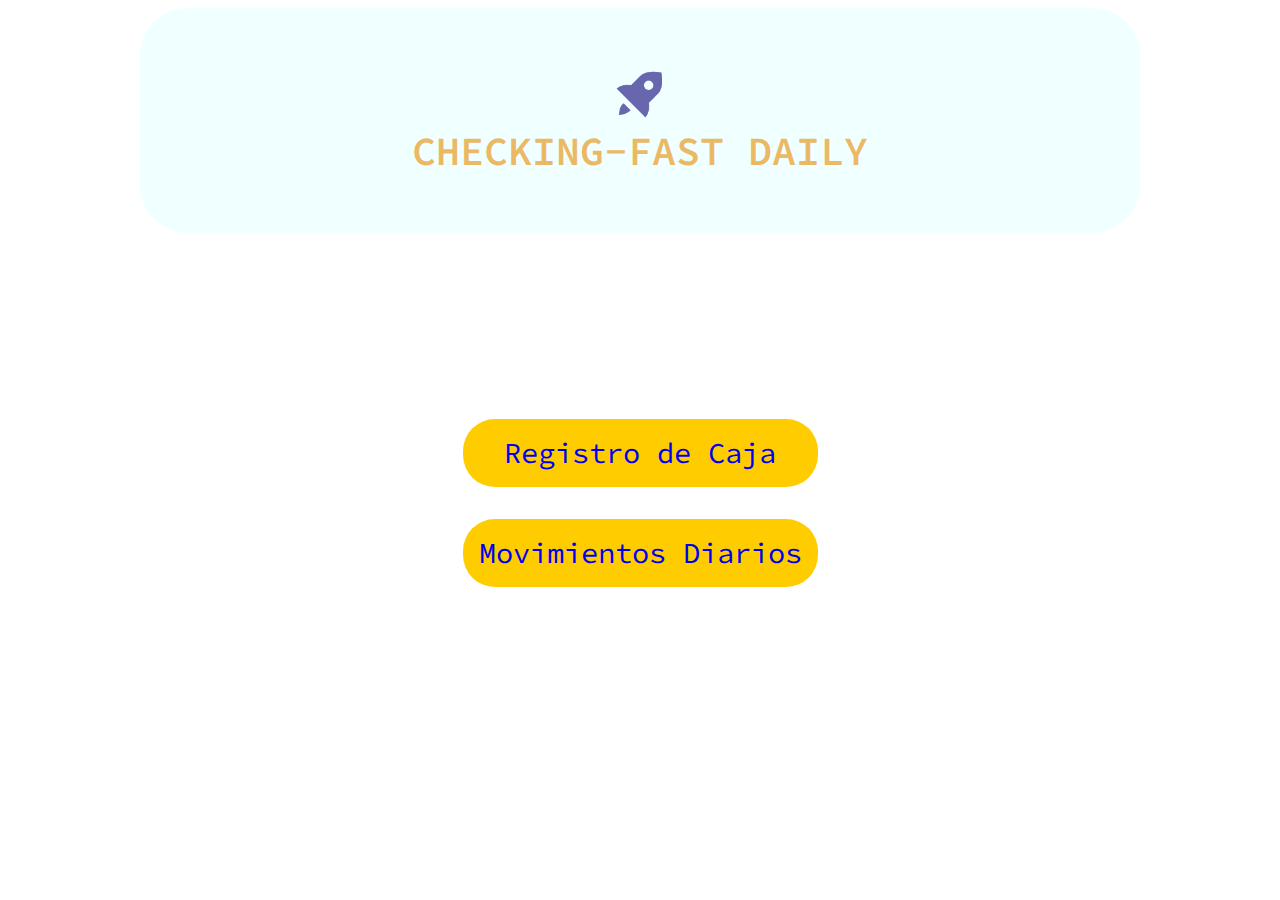
==== index.html @ d6ebd595 "first commit" ====
<!DOCTYPE html>
<html lang="en">
<head>
    <meta charset="UTF-8">
    <meta http-equiv="X-UA-Compatible" content="IE=edge">
    <meta name="viewport" content="width=device-width, initial-scale=1.0">
    <link rel="stylesheet" href="Css/style.css">
    <title> Checking-Fast</title>
    <link rel="icon" type="icon/png" href="img/rocket-solid-24.png">
    <link rel="preconnect" href="https://fonts.googleapis.com">
    <link rel="preconnect" href="https://fonts.gstatic.com" crossorigin>
    <link href="https://fonts.googleapis.com/css2?family=Source+Code+Pro:wght@200;300;400;500;600&display=swap" rel="stylesheet">
</head>
<body>
    <header class="contenedor header">
        <div class="encabezado">
            <img src="img/rocket-solid-96.png" class="icono-header" alt="">
            <h1 class="formato"> Checking-Fast Daily</h1>
        </div>
        <!--<input type="button" value="Volver" class="boton_personalizado" id="boton_regresar">-->
    </header>

    <div class="contenedor menu_principal" id="">
        <ul class="lista">
            <li> <a href="caja.html"> Registro de Caja</a></li>
            <li> <a href="depositos.html"> Movimientos Diarios </a> </li>
        </ul>
    </div>

    
</body>
</html>
---- Css/style.css ----
html {
    box-sizing: border-box;
    min-height: 100%;
    scroll-snap-type: y mandatory;
}

*, *:before, *:after {
    box-sizing: inherit;
}

body {
    font-family: 'Source Code Pro', monospace;
    min-height: 100%;
    
}

.contenedor {
    margin: 0 auto;
    max-width: 1000px;
}
/* Tipografía */
h1{
    font-size: 2.5rem;
    font-weight: 600;
}
/* Header */

.icono-header{
    width: 3.5rem;
}

.header{
    /* margin: 2rem auto; */
    display: grid;
    place-content: center;
    background-color: azure;
    border-radius: 3rem;
    height: 25vh;
}

.encabezado{
    text-align: center;
}

.formato{
    margin: 0;
    text-transform: uppercase;
    color: rgba(233, 143, 8, 0.637);
}


/* Personalización menú */
.menu_principal{
    display: grid;
    place-content: center;
    height: 60vh;
}

.lista{
    list-style-type: none;
    padding: 0;
    text-align: center;
    
    
}

.lista li{
    margin: 2rem;
    padding: 1rem;
    font-weight: 400;
    font-size: 1.8rem;
    background-color: #ffcc00;
    border-radius: 2rem;
    
}

.lista li a{
    text-decoration: none;
}
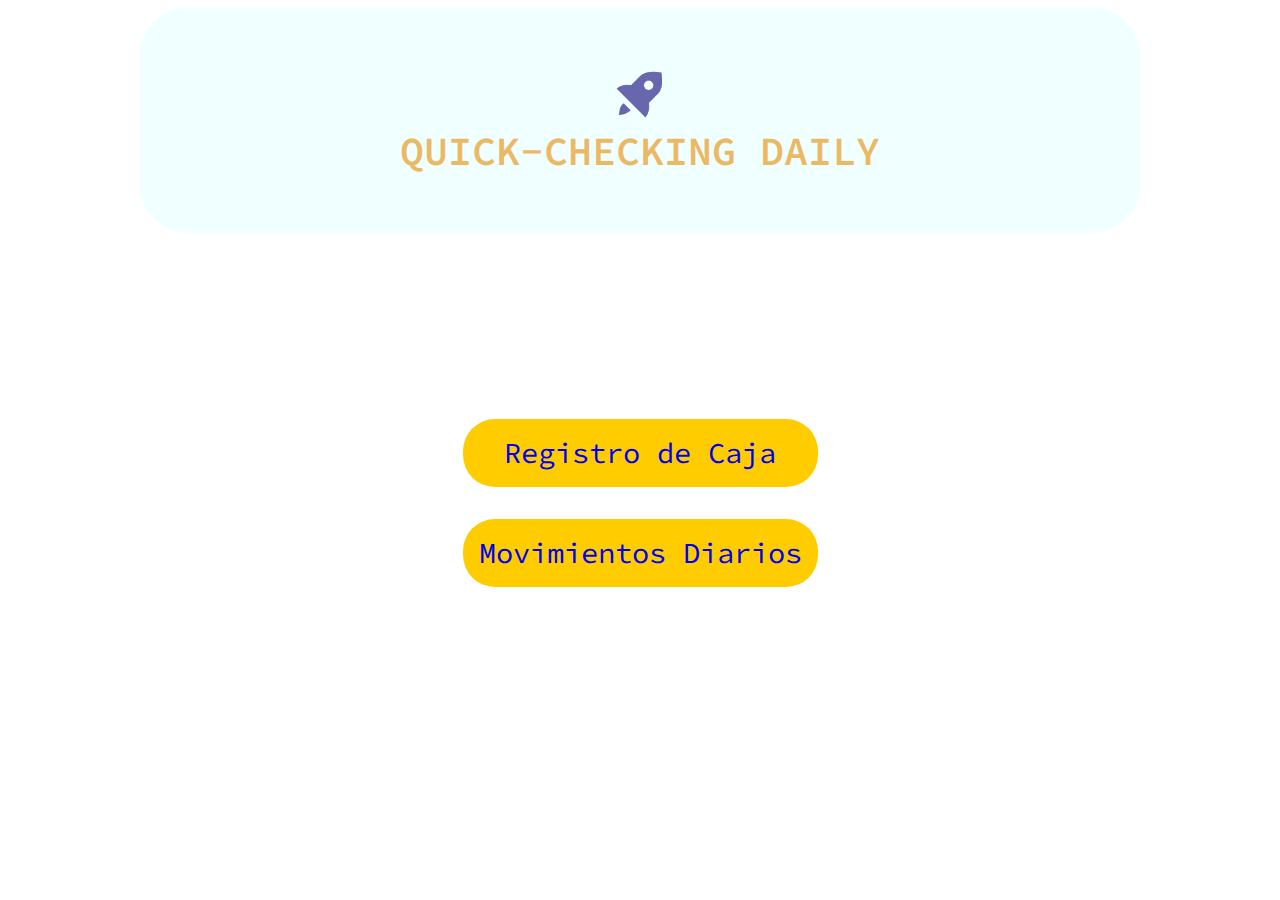
==== commit f41023ee: "Personalización Formulario Caja" ====
--- a/index.html
+++ b/index.html
@@ -5,7 +5,7 @@
     <meta http-equiv="X-UA-Compatible" content="IE=edge">
     <meta name="viewport" content="width=device-width, initial-scale=1.0">
     <link rel="stylesheet" href="Css/style.css">
-    <title> Checking-Fast</title>
+    <title> Quick-Checking</title>
     <link rel="icon" type="icon/png" href="img/rocket-solid-24.png">
     <link rel="preconnect" href="https://fonts.googleapis.com">
     <link rel="preconnect" href="https://fonts.gstatic.com" crossorigin>
@@ -15,7 +15,7 @@
     <header class="contenedor header">
         <div class="encabezado">
             <img src="img/rocket-solid-96.png" class="icono-header" alt="">
-            <h1 class="formato"> Checking-Fast Daily</h1>
+            <h1 class="formato"> Quick-Checking Daily</h1>
         </div>
         <!--<input type="button" value="Volver" class="boton_personalizado" id="boton_regresar">-->
     </header>
@@ -27,6 +27,6 @@
         </ul>
     </div>
 
-    
+    <script src="JS/javascript.js"></script>
 </body>
 </html>--- a/Css/style.css
+++ b/Css/style.css
@@ -76,4 +76,12 @@
 
 .lista li a{
     text-decoration: none;
+}
+
+/* Personalización Interfaz de caja */
+/* Formulario */
+.formulario{
+    display: grid;
+    place-content: center;
+    height: 120vh;
 }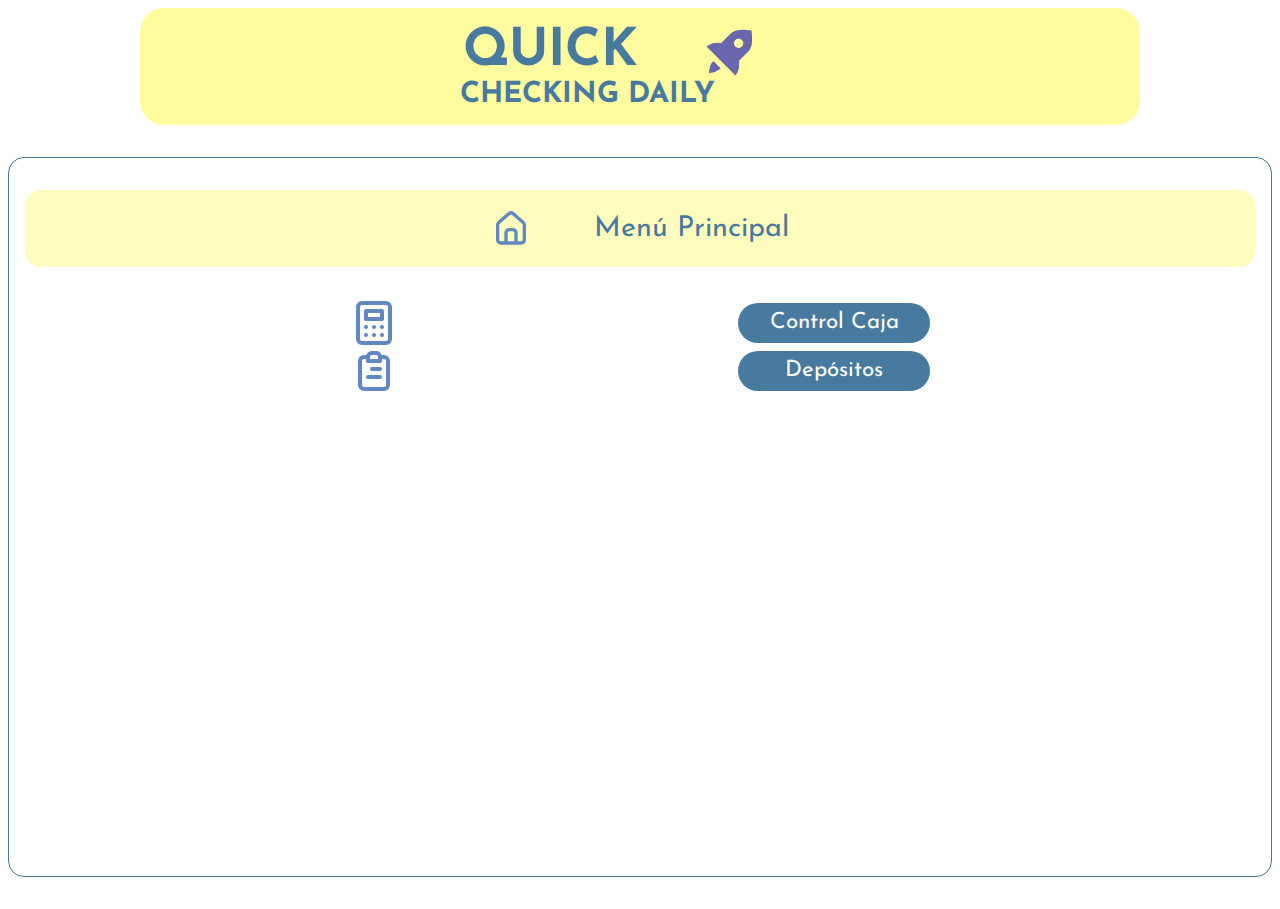
==== commit 46f2c88e: "New Interface 1.0" ====
--- a/index.html
+++ b/index.html
@@ -7,25 +7,45 @@
     <link rel="stylesheet" href="Css/style.css">
     <title> Quick-Checking</title>
     <link rel="icon" type="icon/png" href="img/rocket-solid-24.png">
-    <link rel="preconnect" href="https://fonts.googleapis.com">
     <link rel="preconnect" href="https://fonts.gstatic.com" crossorigin>
-    <link href="https://fonts.googleapis.com/css2?family=Source+Code+Pro:wght@200;300;400;500;600&display=swap" rel="stylesheet">
+    <link href="https://fonts.googleapis.com/css2?family=Josefin+Sans:wght@300;400;500;600;700&family=Source+Code+Pro:wght@200;300;400;500;600&display=swap" rel="stylesheet">
 </head>
 <body>
     <header class="contenedor header">
         <div class="encabezado">
-            <img src="img/rocket-solid-96.png" class="icono-header" alt="">
-            <h1 class="formato"> Quick-Checking Daily</h1>
+            <h1 class="primera formato"> Quick</h1>
+            <img src="img/rocket-solid-96.png" class="icono-header segunda" alt="">
+            <h1 class="tercera formato2">Checking Daily</h1>
         </div>
-        <!--<input type="button" value="Volver" class="boton_personalizado" id="boton_regresar">-->
     </header>
 
-    <div class="contenedor menu_principal" id="">
+    <main class="main">
+        <div class="main-formato">
+            <div class="titulo-index">
+                <img src="img/estate.svg" class="img_titulo-index" alt="">
+                <h2 class="titulo">Menú Principal</h2>
+            </div>
+        </div>
+
+        <div class="botones">
+            <ul class="lista">
+                <li class="boton">
+                    <img src="img/calculator.svg" class="img-boton" alt=""> 
+                    <a href="caja.html" class="texto_centrar"> Control Caja</a>
+                </li>
+                <li class="boton"> 
+                    <img src="img/clipboard-alt.svg" class="img-boton" alt="">
+                    <a href="depositos.html" class="texto_centrar"> Depósitos </a> </li>
+            </ul>
+        </div>
+        
+    </main>
+    <!-- <div class="contenedor menu_principal" id="">
         <ul class="lista">
             <li> <a href="caja.html"> Registro de Caja</a></li>
             <li> <a href="depositos.html"> Movimientos Diarios </a> </li>
         </ul>
-    </div>
+    </div> -->
 
     <script src="JS/javascript.js"></script>
 </body>
--- a/Css/style.css
+++ b/Css/style.css
@@ -1,3 +1,13 @@
+:root{
+    /* Fuente de texto */
+    --fuente-principal: 'Josefin Sans', sans-serif;
+    /* Colors */
+    --first-color: #FFFB9F;
+    --title-color: #FFFDBD;
+    --font-color: #477A9E;
+}
+
+
 html {
     box-sizing: border-box;
     min-height: 100%;
@@ -9,79 +19,132 @@
 }
 
 body {
-    font-family: 'Source Code Pro', monospace;
+    font-family: var(--fuente-principal);
     min-height: 100%;
-    
+    background-color: white;
+    color: var(--font-color);
 }
 
 .contenedor {
     margin: 0 auto;
     max-width: 1000px;
 }
-/* Tipografía */
-h1{
-    font-size: 2.5rem;
-    font-weight: 600;
+
+/* Header */
+.header{
+    background-color: var(--first-color);
+    border-radius: 1.5rem;
+    display: grid;
+    place-content: center;
 }
-/* Header */
-
+.encabezado{
+    display: grid;
+    grid-template-columns: repeat(2, 1fr);
+    width: 40vh;
+    align-items: center;
+    margin: 1rem 0;
+}
+.formato{
+    font-size: 3.25rem;
+    margin: 0;
+    text-align: center;
+    text-transform: uppercase;
+}
+.formato2{
+    font-size: 1.8rem;
+    margin: 0;
+    text-transform: uppercase;
+}
 .icono-header{
-    width: 3.5rem;
+    height: 3.5rem;
+    margin: 0 auto;
+}
+.primera{
+    grid-column: 1 / 2;
 }
 
-.header{
-    /* margin: 2rem auto; */
-    display: grid;
-    place-content: center;
-    background-color: azure;
-    border-radius: 3rem;
-    height: 25vh;
+.segunda{
+    grid-column: 2 / 3;
 }
 
-.encabezado{
-    text-align: center;
+.tercera{
+    grid-column: -3/-1;
 }
 
-.formato{
-    margin: 0;
-    text-transform: uppercase;
-    color: rgba(233, 143, 8, 0.637);
+@media (min-width: 360) {
+    .formato{
+        font-size: 6rem;
+    }
+
+    .formato2{
+        font-size: 4rem;
+    }
+
+    .icono-header{
+        height: 5rem;
+    }
 }
 
-
-/* Personalización menú */
-.menu_principal{
-    display: grid;
-    place-content: center;
-    height: 60vh;
+/* Main */
+.main{
+    border-radius: 1rem;
+    border: 1px var(--font-color) solid;
+    margin: 2rem 0;
+    height: 80vh;
 }
 
-.lista{
-    list-style-type: none;
-    padding: 0;
-    text-align: center;
+.main-formato{
+    background-color: var(--title-color);
+    border-radius: 1rem;
+    margin: 2rem 1rem;
     
     
 }
 
-.lista li{
-    margin: 2rem;
-    padding: 1rem;
+.titulo-index{
+    display: flex;
+    align-items: center;
+    justify-content: space-around;
+    margin: 0 auto;
+    width: 40vh;
+}
+.titulo{
     font-weight: 400;
     font-size: 1.8rem;
-    background-color: #ffcc00;
-    border-radius: 2rem;
+}
+.img_titulo-index{
+    width: 2.5rem;
+
+}
+
+/* Main-botones */
+.img-boton{
+    width: 3rem;
+}
+.lista{
+    list-style-type: none;
+    padding: 0;
+}
+.boton{
+    display: flex;
+    align-items: center;
+    justify-content: space-evenly;
+    /* width: 30vh; */
+}
+
+.boton a{
+    font-size: 1.4rem;
+    text-decoration: none;
+    text-align: center; 
+    width: 12rem;
+    height: 2.5rem;
+    color: white;
+    background-color: var(--font-color);
+    border-radius: 3rem;
     
 }
 
-.lista li a{
-    text-decoration: none;
-}
-
-/* Personalización Interfaz de caja */
-/* Formulario */
-.formulario{
+.texto_centrar{
     display: grid;
     place-content: center;
-    height: 120vh;
-}+}
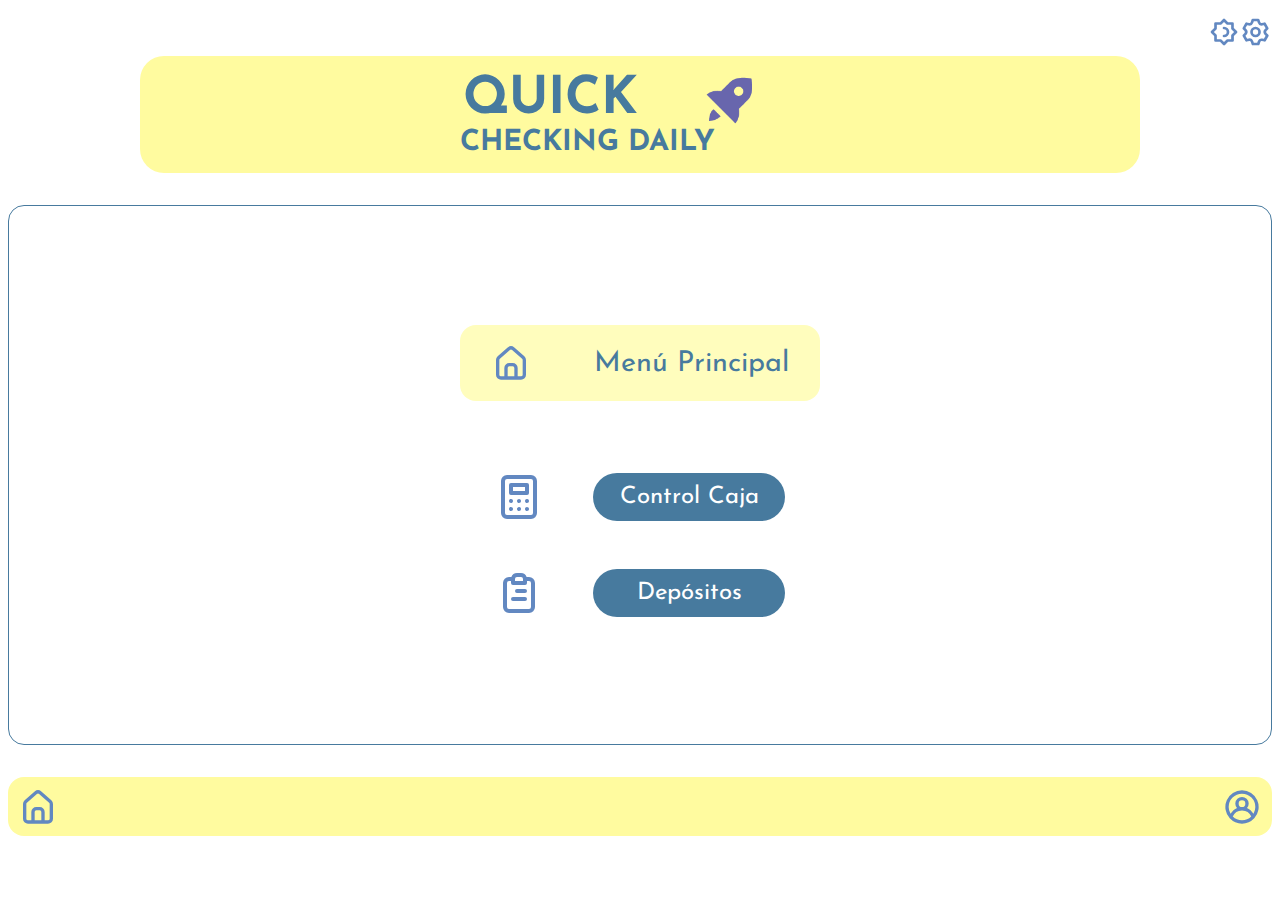
==== commit 499e1127: "New Interface 2" ====
--- a/index.html
+++ b/index.html
@@ -11,7 +11,14 @@
     <link href="https://fonts.googleapis.com/css2?family=Josefin+Sans:wght@300;400;500;600;700&family=Source+Code+Pro:wght@200;300;400;500;600&display=swap" rel="stylesheet">
 </head>
 <body>
+
+    <div class="ajustes">
+        <img src="img/brightness-half.svg" class="img-ajustes" alt="">
+        <img src="img/setting.svg" class="img-ajustes" alt="">
+    </div>
+
     <header class="contenedor header">
+        
         <div class="encabezado">
             <h1 class="primera formato"> Quick</h1>
             <img src="img/rocket-solid-96.png" class="icono-header segunda" alt="">
@@ -38,14 +45,15 @@
                     <a href="depositos.html" class="texto_centrar"> Depósitos </a> </li>
             </ul>
         </div>
-        
     </main>
-    <!-- <div class="contenedor menu_principal" id="">
-        <ul class="lista">
-            <li> <a href="caja.html"> Registro de Caja</a></li>
-            <li> <a href="depositos.html"> Movimientos Diarios </a> </li>
-        </ul>
-    </div> -->
+
+    <footer class="footer">
+        <div class="menu-footer">
+            <img src="img/estate.svg" class="img-footer" alt="">
+            <img src="img/user-circle.svg" class="img-footer" alt="">
+        </div>
+
+    </footer>
 
     <script src="JS/javascript.js"></script>
 </body>
--- a/Css/style.css
+++ b/Css/style.css
@@ -86,11 +86,22 @@
 }
 
 /* Main */
+.ajustes{
+    display: flex;
+    align-items: center;
+    justify-content: flex-end;
+}
+.img-ajustes{
+    width: 2rem;
+    margin: 0.5rem 0;
+}
 .main{
+    display: grid;
+    place-content: center;
     border-radius: 1rem;
     border: 1px var(--font-color) solid;
     margin: 2rem 0;
-    height: 80vh;
+    height: 60vh;
 }
 
 .main-formato{
@@ -118,6 +129,11 @@
 }
 
 /* Main-botones */
+.botones{
+    
+    /* place-content: center; */
+}
+
 .img-boton{
     width: 3rem;
 }
@@ -133,7 +149,7 @@
 }
 
 .boton a{
-    font-size: 1.4rem;
+    font-size: 1.5rem;
     text-decoration: none;
     text-align: center; 
     width: 12rem;
@@ -141,10 +157,27 @@
     color: white;
     background-color: var(--font-color);
     border-radius: 3rem;
-    
+    padding: 1.5rem;
+    margin: 1.5rem 0;
 }
 
 .texto_centrar{
     display: grid;
     place-content: center;
 }
+
+/* Footer */
+.footer{
+    background-color: var(--first-color);
+    border-radius: 1rem;
+}
+
+.menu-footer{
+    display: flex;
+    justify-content: space-between;
+    padding: 0.6rem;
+}
+
+.img-footer{
+    width: 2.5rem;
+}
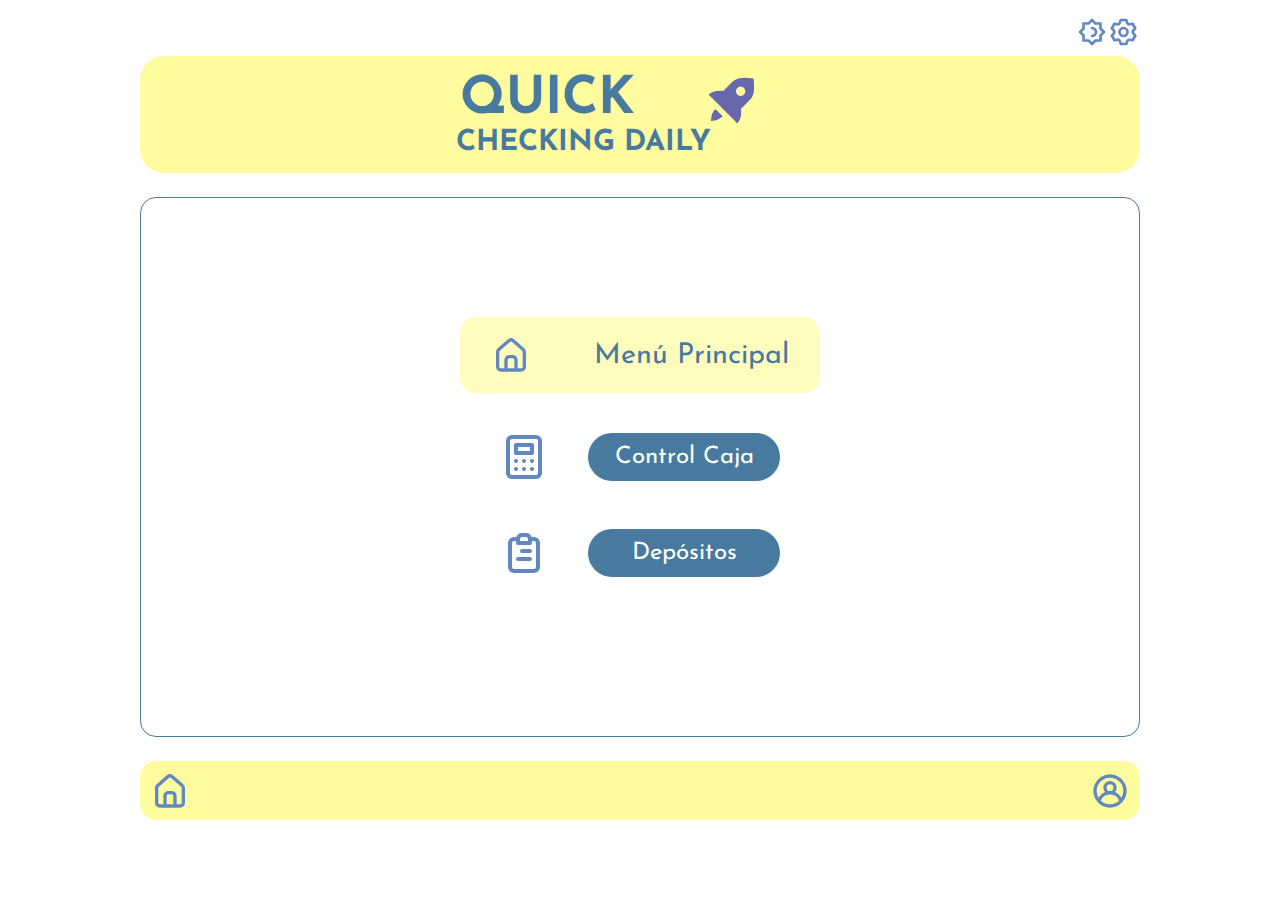
==== commit 27ee3853: "Mejoras Interfaz 1.0" ====
--- a/index.html
+++ b/index.html
@@ -12,13 +12,12 @@
 </head>
 <body>
 
-    <div class="ajustes">
+    <div class="ajustes contenedor">
         <img src="img/brightness-half.svg" class="img-ajustes" alt="">
         <img src="img/setting.svg" class="img-ajustes" alt="">
     </div>
 
     <header class="contenedor header">
-        
         <div class="encabezado">
             <h1 class="primera formato"> Quick</h1>
             <img src="img/rocket-solid-96.png" class="icono-header segunda" alt="">
@@ -26,7 +25,7 @@
         </div>
     </header>
 
-    <main class="main">
+    <main class="main contenedor">
         <div class="main-formato">
             <div class="titulo-index">
                 <img src="img/estate.svg" class="img_titulo-index" alt="">
@@ -47,9 +46,9 @@
         </div>
     </main>
 
-    <footer class="footer">
+    <footer class="footer contenedor">
         <div class="menu-footer">
-            <img src="img/estate.svg" class="img-footer" alt="">
+            <img src="img/estate.svg" href="index.html" class="img-footer" alt="">
             <img src="img/user-circle.svg" class="img-footer" alt="">
         </div>
 
--- a/Css/style.css
+++ b/Css/style.css
@@ -40,7 +40,7 @@
 .encabezado{
     display: grid;
     grid-template-columns: repeat(2, 1fr);
-    width: 40vh;
+    width: 41vh;
     align-items: center;
     margin: 1rem 0;
 }
@@ -71,7 +71,13 @@
     grid-column: -3/-1;
 }
 
-@media (min-width: 360) {
+/* @media (min-width: 320px){
+    .encabezado{
+        width: 45vh;
+    }
+} */
+
+/* @media (min-width: 360) {
     .formato{
         font-size: 6rem;
     }
@@ -83,7 +89,7 @@
     .icono-header{
         height: 5rem;
     }
-}
+} */
 
 /* Main */
 .ajustes{
@@ -100,16 +106,18 @@
     place-content: center;
     border-radius: 1rem;
     border: 1px var(--font-color) solid;
-    margin: 2rem 0;
+    margin: 1.5rem auto;
     height: 60vh;
 }
 
 .main-formato{
     background-color: var(--title-color);
     border-radius: 1rem;
-    margin: 2rem 1rem;
     
-    
+}
+
+.main-caja{
+    margin: 0 1rem;
 }
 
 .titulo-index{
@@ -129,10 +137,6 @@
 }
 
 /* Main-botones */
-.botones{
-    
-    /* place-content: center; */
-}
 
 .img-boton{
     width: 3rem;
@@ -170,6 +174,7 @@
 .footer{
     background-color: var(--first-color);
     border-radius: 1rem;
+    margin-top: 1.5rem;
 }
 
 .menu-footer{
@@ -181,3 +186,136 @@
 .img-footer{
     width: 2.5rem;
 }
+
+/* Interfaz Caja */
+
+/* Header Caja */
+.header-caja{
+    display: flex;
+}
+
+.icono-fondo{
+    width: 45px;
+    height: 45px;
+    background-color: #cafefb;
+    border-radius: 50%;
+    border: 1px black solid;
+    text-align: center;
+}
+
+.ajustes-header{
+    width: 100%;
+    display: flex;
+    justify-content: flex-end;
+}
+
+/* Main Caja */
+.principal-caja{
+    height: 90vh;
+}
+
+@media (min-width: 320px) {
+    .principal-caja{
+        height: 100%;
+    }
+    
+    .main{
+        padding: 1rem 0;
+    }
+}
+
+.titulo-caja{
+    height: 8vh;
+    width: 32vh;
+    justify-content: space-evenly;
+    
+}
+
+.titulo-caja h2{
+    font-size: 1.5rem;
+}
+
+.titulo-caja img{
+    width: 2rem;
+}
+
+.formulario{
+    width: 40vh;
+    text-align: center;
+}
+
+.alinear_input p{
+    display: grid;
+    grid-template-columns: repeat(2, 1fr);
+}
+
+.avisoError{
+    grid-column: 1/3;
+    font-size: 0.8rem;
+    color: red;
+}
+
+.avisoErrorBilletes{
+    grid-column: 1/3;
+    font-size: 0.8rem;
+    color: red;
+}
+
+.inputboxCaja{
+    width: 5rem;
+    border-radius: 0.25rem;
+}
+
+/* Boton */
+.boton_personalizado{
+    text-decoration: none;
+    padding: 5px 13px;
+    font-weight: 400;
+    font-size: 18px;
+    color: #ffffff;
+    background-color: var(--font-color);
+    border-radius: 6px;
+    border: 1px solid #454652;
+    
+}
+.boton_personalizado:hover{
+    color: var(--font-color);
+    background-color: #ffffff;
+  }
+.boton{
+    margin: 0 auto;
+}
+
+/* Main resultados */
+.main-resultado{
+    margin: 0 auto;
+    height: 40vh;
+}
+
+.main-resultado p{
+    font-size: 1.2rem;
+    margin-top: 0;
+}
+
+.main-resultado p span{
+    font-size: 1rem;
+    font-weight: 600;
+    color: black;
+}
+
+.resultado-h3{
+    text-transform: uppercase;
+    font-size: 1.5rem;
+    margin: 0;
+}
+
+/* Interfaz Depositos */
+.text-depositos{
+    display: flex;
+    align-items: center;
+    justify-content: space-between;
+}
+
+.text-depositos input{
+    width: 10rem;
+}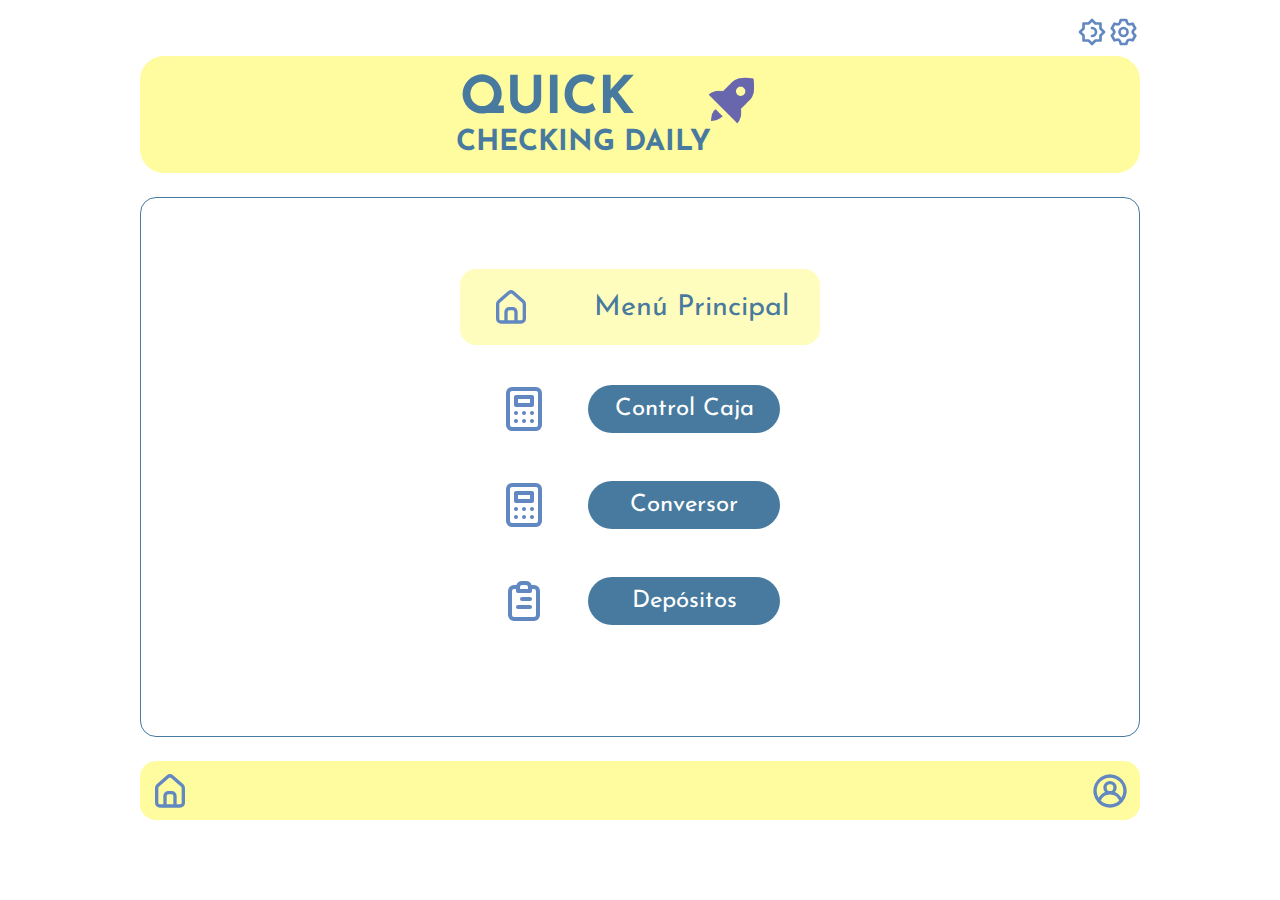
==== commit ab9a55bd: "ConversorCantidadesAgregado" ====
--- a/index.html
+++ b/index.html
@@ -40,6 +40,10 @@
                     <a href="caja.html" class="texto_centrar"> Control Caja</a>
                 </li>
                 <li class="boton"> 
+                    <img src="img/calculator.svg" class="img-boton" alt="">
+                    <a href="conversionCantidades.html" class="texto_centrar"> Conversor </a> 
+                </li>
+                <li class="boton"> 
                     <img src="img/clipboard-alt.svg" class="img-boton" alt="">
                     <a href="depositos.html" class="texto_centrar"> Depósitos </a> </li>
             </ul>
